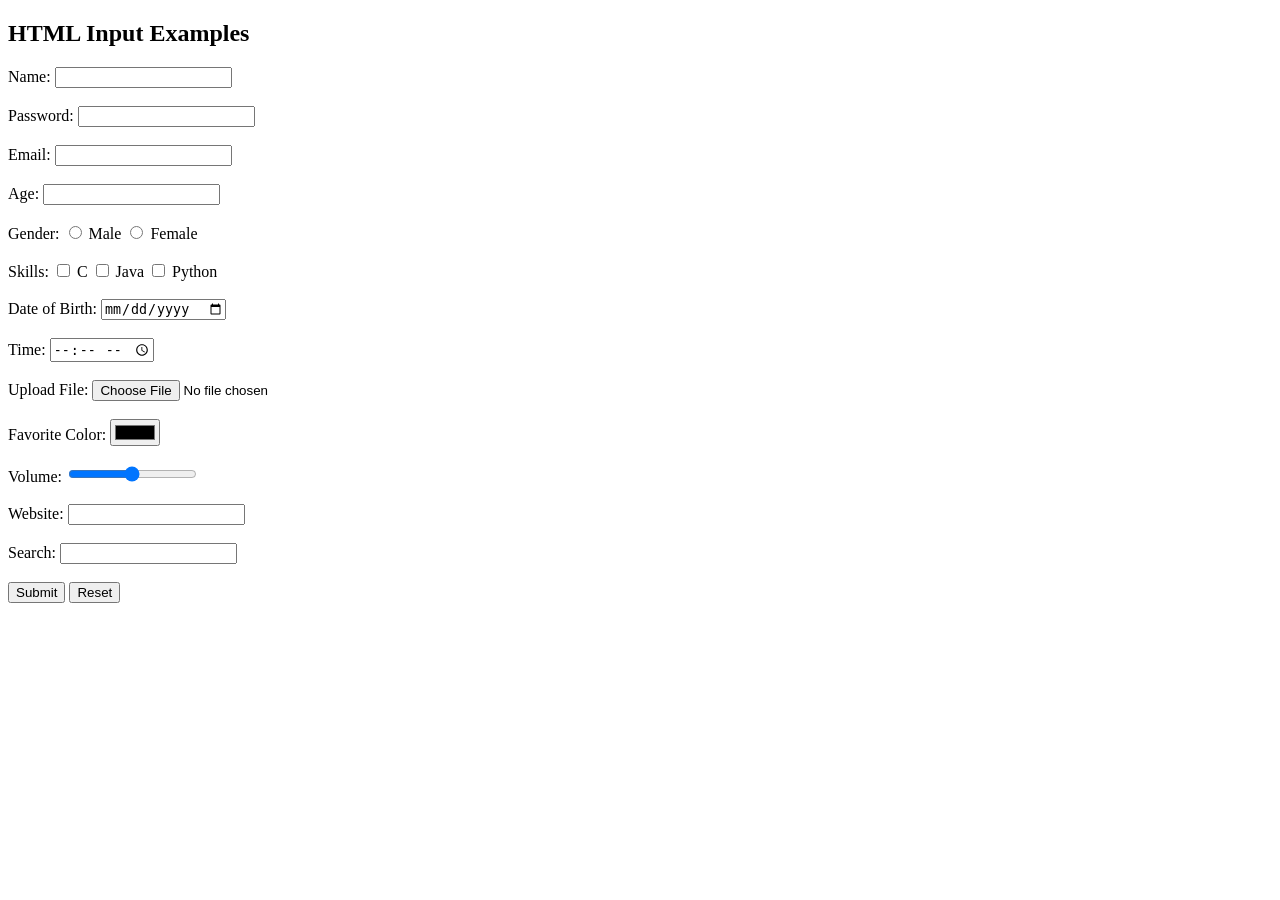
==== index.html @ 39a6173a "first 21/04/26" ====
<!DOCTYPE html>
<html>
<head>
    <title>HTML Input All Types</title>
</head>
<body>

<h2>HTML Input Examples</h2>

<form>

    <!-- Text -->
    Name: <input type="text" name="name"><br><br>

    <!-- Password -->
    Password: <input type="password" name="pass"><br><br>

    <!-- Email -->
    Email: <input type="email" name="email"><br><br>

    <!-- Number -->
    Age: <input type="number" name="age"><br><br>

    <!-- Radio -->
    Gender:
    <input type="radio" name="gender" value="male"> Male
    <input type="radio" name="gender" value="female"> Female<br><br>

    <!-- Checkbox -->
    Skills:
    <input type="checkbox" name="skill" value="c"> C
    <input type="checkbox" name="skill" value="java"> Java
    <input type="checkbox" name="skill" value="python"> Python<br><br>

    <!-- Date -->
    Date of Birth: <input type="date"><br><br>

    <!-- Time -->
    Time: <input type="time"><br><br>

    <!-- File -->
    Upload File: <input type="file"><br><br>

    <!-- Color -->
    Favorite Color: <input type="color"><br><br>

    <!-- Range -->
    Volume: <input type="range" min="0" max="100"><br><br>

    <!-- URL -->
    Website: <input type="url"><br><br>

    <!-- Search -->
    Search: <input type="search"><br><br>

    <!-- Hidden -->
    <input type="hidden" value="hiddenData">

    <!-- Submit -->
    <input type="submit" value="Submit">

    <!-- Reset -->
    <input type="reset" value="Reset">

</form>

</body>
</html>
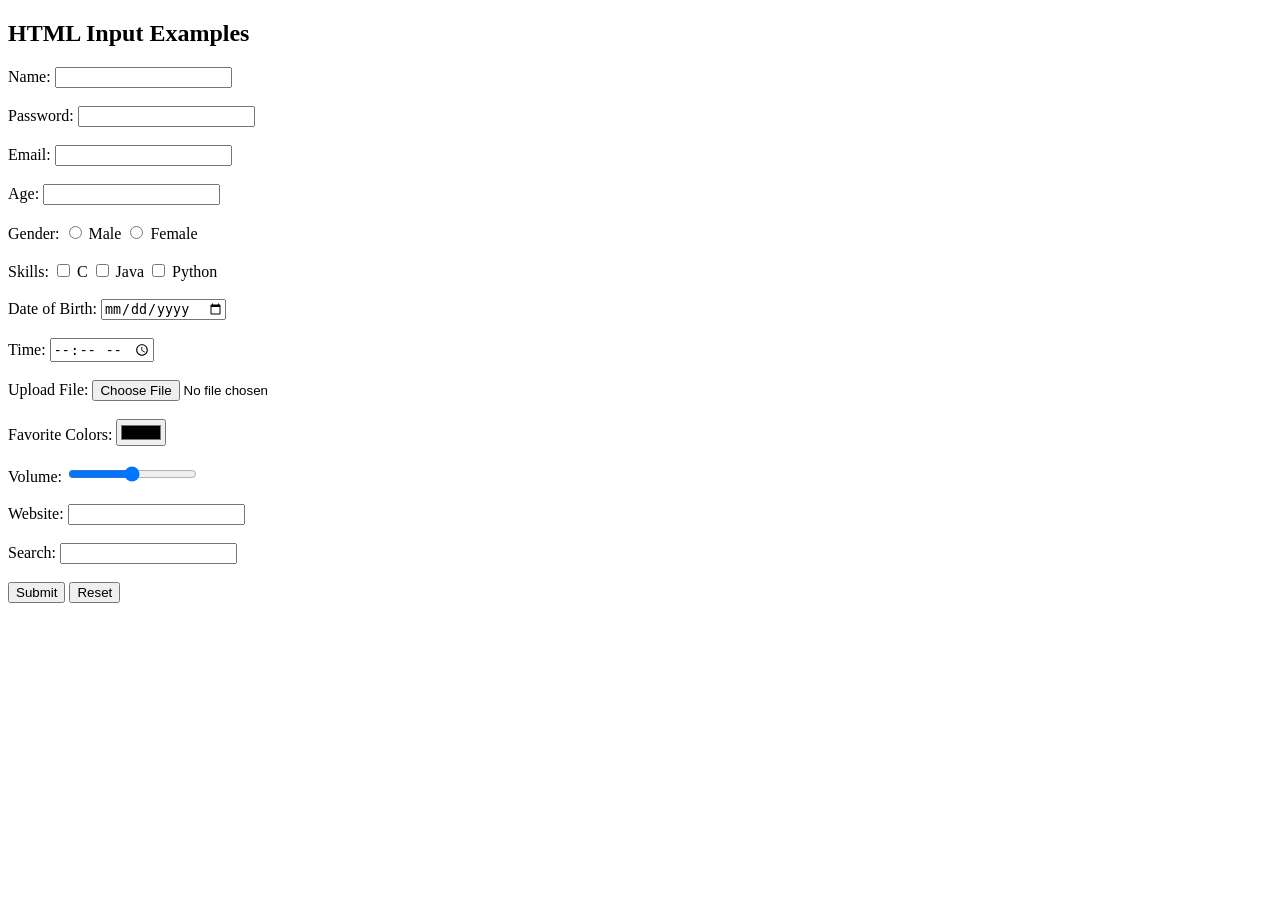
==== commit 068814e1: "new some update" ====
--- a/index.html
+++ b/index.html
@@ -1,7 +1,7 @@
 <!DOCTYPE html>
 <html>
 <head>
-    <title>HTML Input All Types</title>
+    <title>HTML Input All Types data</title>
 </head>
 <body>
 
@@ -42,7 +42,7 @@
     Upload File: <input type="file"><br><br>
 
     <!-- Color -->
-    Favorite Color: <input type="color"><br><br>
+    Favorite Colors: <input type="color"><br><br>
 
     <!-- Range -->
     Volume: <input type="range" min="0" max="100"><br><br>
